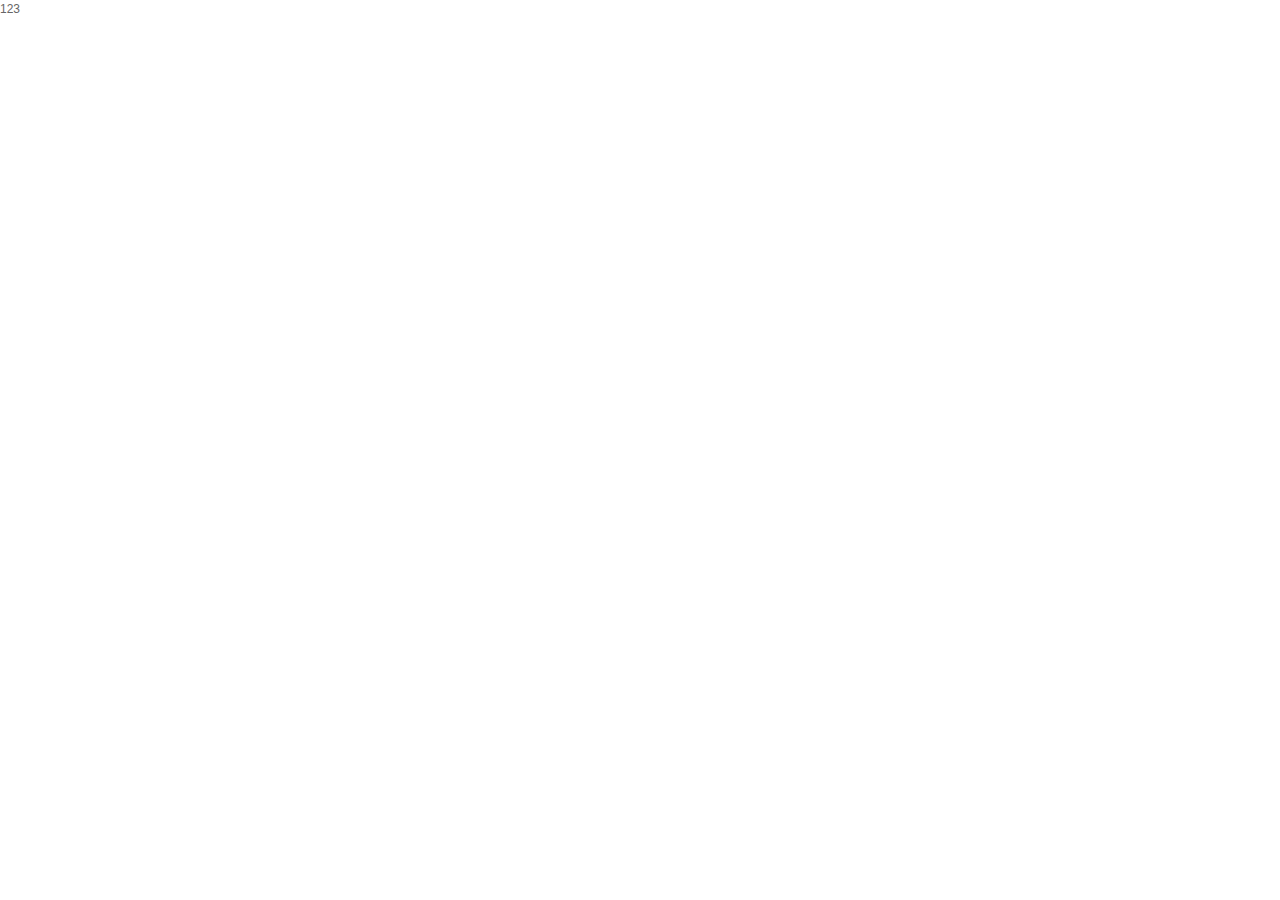
==== index.html @ 2578977a "Initial commit" ====
<!DOCTYPE html>
<html lang="en">
<head>
    <meta charset="UTF-8">
    <title>品优购-综合网购首选-正品低价、品质保障、配送及时、轻松购物！</title>
    <meta name="description" content="品优购JD.COM-专业的综合网上购物商城,销售家电、数码通讯、电脑、家居百货、服装服饰、母婴、图书、食品等数万个品牌优质商品.便捷、诚信的服务，为您提供愉悦的网上购物体验!" />
    <link rel="shortcut icon" href="favicon.ico" type="image/x-icon">
    <link rel="stylesheet" href="css/base.css">
    <link rel="stylesheet" href="css/common.css">
</head>
<body>
123
</body>
</html>
---- css/base.css ----
﻿/*清除元素默认的内外边距  */
* {
    margin: 0;
    padding: 0
}
/*让所有斜体 不倾斜*/
em,
i {
    font-style: normal;
}
/*去掉列表前面的小点*/
li {
    list-style: none;
}
/*图片没有边框   去掉图片底侧的空白缝隙*/
img {
    border: 0;  /*ie6*/
    vertical-align: middle;
}
/*让button 按钮 变成小手*/
button {
    cursor: pointer;
}
/*取消链接的下划线*/
a {
    color: #666;
    text-decoration: none;
}

a:hover {
    color: #e33333;
}

button,
input {
    font-family: 'Microsoft YaHei', 'Heiti SC', tahoma, arial, 'Hiragino Sans GB', \\5B8B\4F53, sans-serif;
    /*取消轮廓线 蓝色的*/
    outline: none;
}

body {
    background-color: #fff;
    font: 12px/1.5 'Microsoft YaHei', 'Heiti SC', tahoma, arial, 'Hiragino Sans GB', \\5B8B\4F53, sans-serif;
    color: #666
}

.hide,
.none {
    display: none;
}
/*清除浮动*/
.clearfix:after {
    visibility: hidden;
    clear: both;
    display: block;
    content: ".";
    height: 0
}

.clearfix {
    *zoom: 1
}
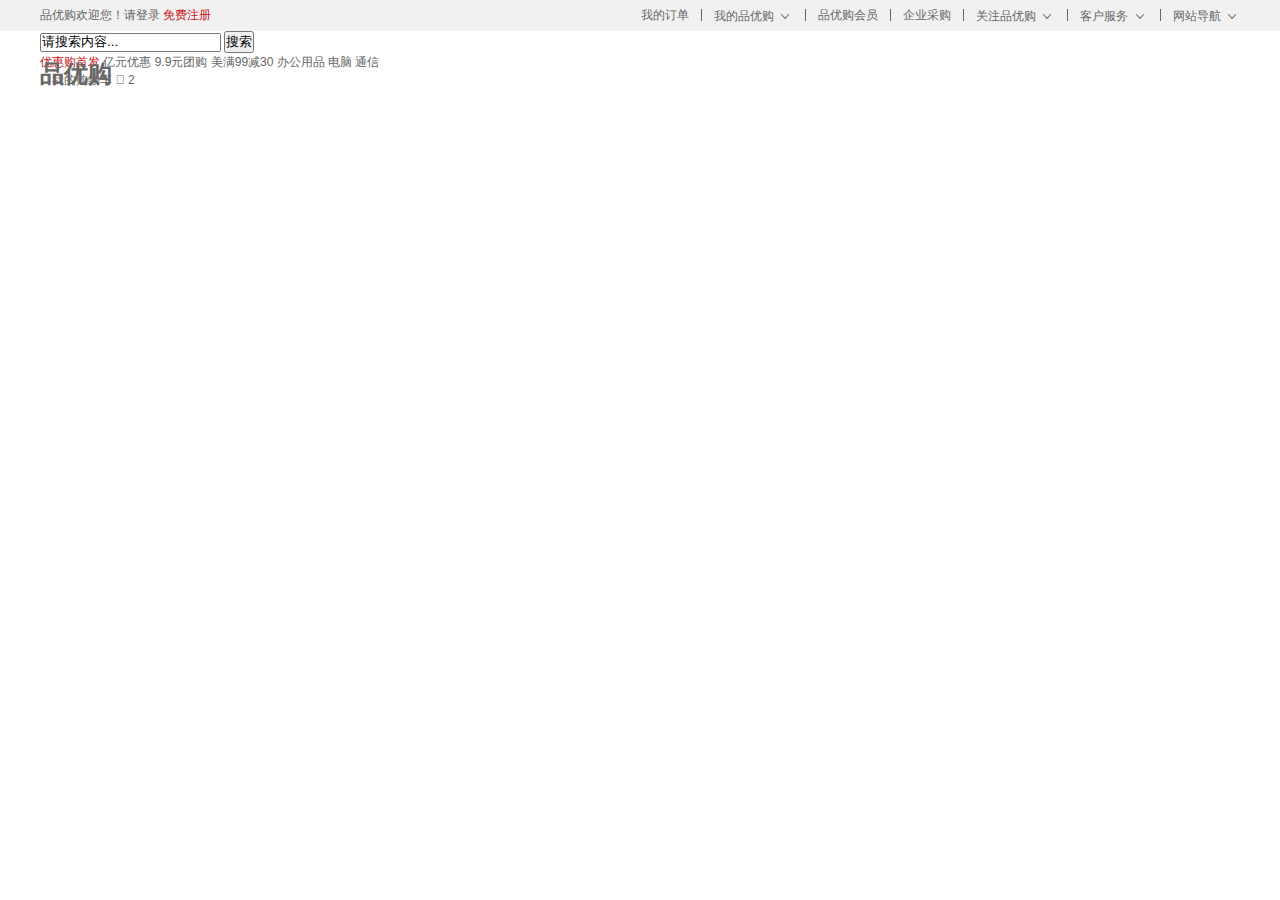
==== commit 9fa79eef: "123" ====
--- a/index.html
+++ b/index.html
@@ -9,6 +9,62 @@
     <link rel="stylesheet" href="css/common.css">
 </head>
 <body>
-123
+    <div class="shortcut">
+        <div class="w">
+            <div class="fl">
+                <ul>
+                    <li>品优购欢迎您！</li>
+                    <li>
+                        <a href="#">请登录</a>
+                        <a href="#" class="style-red">免费注册</a>
+                    </li>
+                </ul>
+            </div>
+            <div class="fr">
+                <ul>
+                    <li><a href="#">我的订单</a></li>
+                    <li class="spacer"></li>
+                    <li>
+                        <a href="#">我的品优购</a>
+                        <i class="icomoon"></i>
+                    </li>
+                    <li class="spacer"></li>
+                    <li><a href="#">品优购会员</a></li>
+                    <li class="spacer"></li>
+                    <li><a href="#">企业采购</a></li>
+                    <li class="spacer"></li>
+                    <li><a href="#">关注品优购</a> <i class="icomoon"></i></li>
+                    <li class="spacer"></li>
+                    <li><a href="#">客户服务</a> <i class="icomoon"></i></li>
+                    <li class="spacer"></li>
+                    <li><a href="#">网站导航</a> <i class="icomoon"></i></li>
+                </ul>
+            </div>
+        </div>
+    </div>
+    <div class="header w">
+        <div class="logo">
+            <h1>
+                <a href="index.html" title="品优购">品优购</a>
+            </h1>
+        </div>
+        <div class="search">
+            <input type="text" class="text" value="请搜索内容...">
+            <button class="btn">搜索</button>
+        </div>
+        <div class="hotwrods">
+            <a href="#" class="style-red">优惠购首发</a>
+            <a href="#">亿元优惠</a>
+            <a href="#">9.9元团购</a>
+            <a href="#">美满99减30</a>
+            <a href="#">办公用品</a>
+            <a href="#">电脑</a>
+            <a href="#">通信</a>
+        </div>
+        <div class="shopcar">
+            <i class="car"> </i>我的购物车 <i class="arrow">  </i>
+            <i class="count">2</i>
+        </div>
+    </div>
 </body>
 </html>--- a/css/common.css
+++ b/css/common.css
@@ -0,0 +1,53 @@
+.fl{
+    float: left;
+}
+.fr{
+    float: right;
+}
+@font-face {
+    font-family: 'icomoon';
+    src:  url('../fonts/icomoon.eot?7kkyc2');
+    src:  url('../fonts/icomoon.eot?7kkyc2#iefix') format('embedded-opentype'),
+    url('../fonts/icomoon.ttf?7kkyc2') format('truetype'),
+    url('../fonts/icomoon.woff?7kkyc2') format('woff'),
+    url('../fonts/icomoon.svg?7kkyc2#icomoon') format('svg');
+    font-weight: normal;
+    font-style: normal;
+}
+.fr .icomoon{
+    font-family: 'icomoon';
+    font-size: 16px;
+    line-height: 26px;
+}
+.w{
+    width: 1200px;
+    margin: 0 auto;
+}
+.style-red{
+    color:#c81623;
+}
+.spacer{
+    width: 1px;
+    height: 12px;
+    background-color: #666;
+    margin: 9px 12px 0;
+}
+.shortcut{
+    height: 31px;
+    background-color: #f1f1f1;
+    line-height: 31px;
+}
+.shortcut li{
+    float: left;
+}
+.header{
+    position: relative;
+    height: 105px;
+}
+.logo{
+    position:absolute;
+    top: 25px;
+    left: 0;
+    width: 175px;
+    height: 56px;
+}